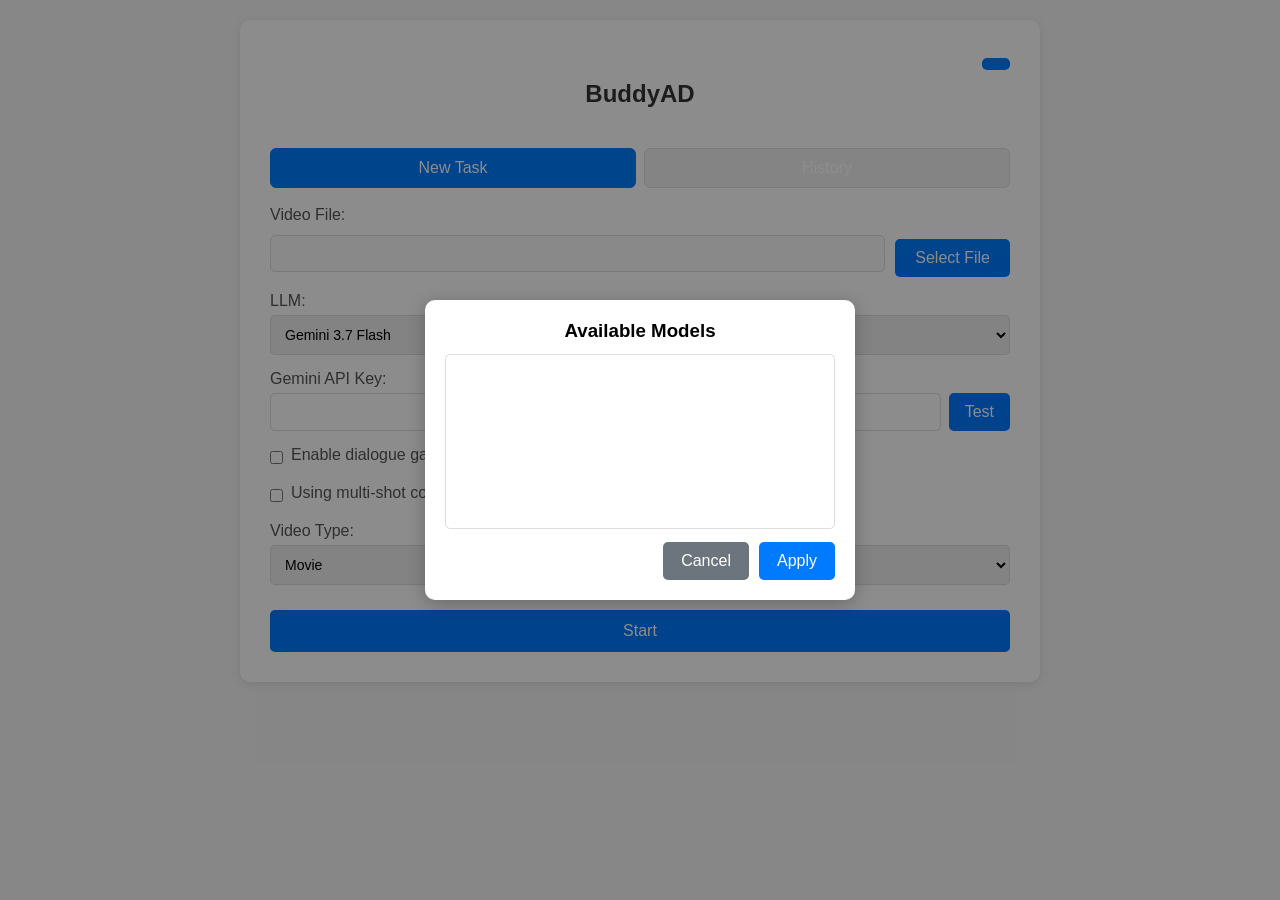
==== templates/desktop.html @ 33ae053e "feat: persist per-unit VLM frames in history; replay without the source video History / replay: - st" ====
<!DOCTYPE html>
<html lang="en">
<head>
    <meta charset="UTF-8">
    <meta name="viewport" content="width=device-width, initial-scale=1.0">
    <title data-i18n="appTitle">BuddyAD</title>
    <style>
        * { box-sizing: border-box; margin: 0; padding: 0; }
        body { font-family: -apple-system, BlinkMacSystemFont, 'Segoe UI', Roboto, sans-serif; background: #f5f5f5; padding: 20px; }
        .container { max-width: 800px; margin: 0 auto; background: white; padding: 30px; border-radius: 10px; box-shadow: 0 2px 10px rgba(0,0,0,0.1); }
        h1 { text-align: center; color: #333; margin-bottom: 30px; font-size: 24px; }
        .form-group { margin-bottom: 15px; }
        label { display: block; margin-bottom: 5px; font-weight: 500; color: #555; }
        select, input[type="password"] { width: 100%; padding: 10px; border: 1px solid #ddd; border-radius: 5px; font-size: 14px; }
        .checkbox { display: flex; align-items: center; gap: 8px; }
        .checkbox input { width: auto; }
        button { width: 100%; padding: 12px; background: #007bff; color: white; border: none; border-radius: 5px; font-size: 16px; cursor: pointer; margin-top: 10px; }
        button:hover { background: #0056b3; }
        button:disabled { background: #ccc; cursor: not-allowed; }
        .file-select { display: flex; gap: 10px; align-items: center; }
        .file-select input { flex: 1; padding: 10px; border: 1px solid #ddd; border-radius: 5px; background: #f9f9f9; }
        .file-select button { width: auto; padding: 10px 20px; }
        .key-row { display: flex; gap: 8px; align-items: center; }
        .key-row input { flex: 1; padding: 10px; border: 1px solid #ddd; border-radius: 5px; }
        .key-row button { width: auto; margin-top: 0; padding: 10px 16px; white-space: nowrap; }
        .test-result { display: block; margin-top: 6px; font-size: 13px; word-break: break-word; }
        .test-result.ok { color: #28a745; }
        .test-result.err { color: #dc3545; }
        .hidden { display: none; }
        .progress { margin-top: 20px; padding: 15px; background: #f0f7ff; border-radius: 8px; }
        .progress h3 { margin-bottom: 10px; color: #333; }
        .progress p { color: #666; margin: 5px 0; }
        .result { margin-top: 20px; padding: 15px; background: #f0fff0; border-radius: 8px; }
        .result h3 { margin-bottom: 10px; color: #28a745; }
        .error { margin-top: 20px; padding: 15px; background: #fff0f0; border-radius: 8px; }
        .error h3 { margin-bottom: 10px; color: #dc3545; }
        .download-btn { display: inline-block; padding: 10px 20px; background: #28a745; color: white; text-decoration: none; border-radius: 5px; margin: 5px; cursor: pointer; }
        .download-btn:hover { background: #218838; }
        .character-item { display: flex; align-items: flex-start; gap: 12px; margin-bottom: 15px; padding: 10px; background: white; border-radius: 6px; border: 1px solid #eee; }
        .character-item img { width: 80px; height: 80px; border-radius: 8px; object-fit: cover; }
        .color-dot { width: 20px; height: 20px; border-radius: 50%; display: inline-block; }
        .progress-bar { width: 100%; height: 20px; background: #e0e0e0; border-radius: 10px; overflow: hidden; margin: 10px 0; }
        .progress-fill { height: 100%; background: linear-gradient(90deg, #007bff, #00bfff); width: 0%; transition: width 0.3s ease; }
        .tabs { display: flex; gap: 8px; margin-bottom: 18px; }
        .tab { flex: 1; padding: 10px; border: 1px solid #ddd; background: #f0f0f0; border-radius: 6px; }
        .tab.active { background: #007bff; color: #fff; border-color: #007bff; }
        .job-card { border: 1px solid #ddd; border-radius: 8px; padding: 12px; margin-bottom: 10px; }
        .job-card .row { display: flex; justify-content: space-between; align-items: center; gap: 10px; flex-wrap: wrap; }
        .job-btns { display: flex; gap: 8px; align-items: center; }
        .job-btns button, .run-chip a, .back-btn { width: auto; margin: 0; padding: 8px 16px; }
        .badge { display: inline-block; padding: 2px 8px; border-radius: 10px; font-size: 12px; }
        .badge.ok { background: #d4edda; color: #155724; }
        .badge.err { background: #f8d7da; color: #721c24; }
        .badge.gray { background: #e2e3e5; color: #383d41; }
        .badge.blue { background: #cce5ff; color: #004085; }
        .run-chip { border: 1px solid #ddd; border-radius: 8px; padding: 10px 12px; margin: 8px 0; display: flex; gap: 12px; align-items: center; flex-wrap: wrap; }
        .run-chip .dl a { display: inline-block; margin-right: 6px; padding: 5px 10px; background: #e9ecef; color: #333; text-decoration: none; border-radius: 4px; font-size: 12px; }
        .unit-card { border: 1px solid #e3e3e3; border-radius: 8px; padding: 10px; margin: 10px 0; }
        .unit-head { display: flex; gap: 8px; align-items: center; flex-wrap: wrap; margin-bottom: 6px; }
        .shot-grid { display: flex; gap: 8px; flex-wrap: wrap; }
        .shot-thumb { position: relative; cursor: pointer; border: 2px solid transparent; border-radius: 6px; }
        .shot-thumb.selected { border-color: #28a745; }
        .shot-thumb img { display: block; width: 90px; height: 50px; object-fit: cover; border-radius: 4px; }
        .shot-thumb .tick { position: absolute; top: 2px; left: 2px; background: #28a745; color: #fff; font-size: 9px; padding: 0 3px; border-radius: 3px; display: none; }
        .shot-thumb.selected .tick { display: block; }
        .shot-thumb .time { position: absolute; bottom: 2px; width: 100%; text-align: center; font-size: 8px; color: #fff; text-shadow: 0 0 3px #000; background: rgba(0,0,0,.35); border-radius: 0 0 4px 4px; }
        .desc-box { background: #f7f7f7; border-radius: 6px; padding: 8px; margin-top: 6px; font-size: 12px; max-height: 130px; overflow: auto; white-space: pre-wrap; color: #333; }
        .desc-box.ad { background: #eef7ee; }
        .reprocess-bar { border-top: 1px dashed #ccc; margin-top: 14px; padding-top: 12px; }
        .reprocess-bar .ln-row { margin-top: 6px; }
        .back-btn { display: inline-block; }
        .model-row { display: flex; gap: 8px; align-items: center; }
        .model-row input { flex: 1; min-width: 0; padding: 10px; border: 1px solid #ddd; border-radius: 5px; }
        .model-row button { width: auto; margin: 0; padding: 10px 14px; white-space: nowrap; font-size: 14px; }
        .modal-overlay { position: fixed; inset: 0; background: rgba(0,0,0,0.45); display: flex; align-items: center; justify-content: center; z-index: 1000; }
        .modal-card { background: #fff; border-radius: 10px; padding: 20px; width: 90%; max-width: 430px; box-shadow: 0 4px 20px rgba(0,0,0,0.25); }
        .modal-actions { display: flex; gap: 10px; justify-content: flex-end; margin-top: 12px; }
        .modal-actions button { width: auto; margin: 0; padding: 10px 18px; }
        .data-dir-bar { display: flex; gap: 8px; align-items: center; padding: 10px 12px; background: #f1f3f5; border: 1px solid #e3e5e8; border-radius: 8px; margin-bottom: 12px; flex-wrap: wrap; }
        .data-dir-bar code { background: #fff; border: 1px solid #ddd; border-radius: 4px; padding: 2px 8px; font-size: 12px; word-break: break-all; flex: 1; min-width: 160px; }
        .data-dir-bar button { width: auto; margin: 0; padding: 8px 14px; white-space: nowrap; font-size: 13px; }
    </style>
</head>
<body>
    <div class="container">
        <div style="text-align:right; margin-bottom:10px;">
            <button type="button" id="langToggle" style="width:auto; padding:6px 14px; margin:0; font-size:13px;"></button>
        </div>
        <h1 data-i18n="appTitle">BuddyAD</h1>

        <div class="tabs">
            <button type="button" id="tabTaskBtn" class="tab active" data-i18n="tabTask">New Task</button>
            <button type="button" id="tabHistoryBtn" class="tab" data-i18n="tabHistory">History</button>
        </div>

        <div id="taskPanel">
        <form id="uploadForm">
            <!-- Video file -->
            <div class="form-group">
            <label data-i18n="videoFile">Video File:</label>
                <div class="file-select">
                    <input type="text" id="videoPath" readonly value="" style="background: #f9f9f9;">
                    <button type="button" id="selectFileBtn" data-i18n="selectFile">Select File</button>
                </div>
            </div>
            
            <!-- LLM -->
            <div class="form-group">
                <label for="backend" data-i18n="llm">LLM:</label>
                <select id="backend" name="backend">
                    <option value="gemini-3.7-flash" selected>Gemini 3.7 Flash</option>
                    <option value="gemini-3.5-flash-lite">Gemini 3.5 Flash-Lite</option>
                    <option value="qwen">Qwen Flash</option>
                    <option value="deepseek">DeepSeek Flash</option>
                    <option value="openai-compatible">OpenAI Compatible</option>
                </select>
            </div>
            
            <!-- Gemini API Key -->
            <div class="form-group" id="geminiKeyGroup">
                <label for="apiKey" id="apiKeyLabel" data-i18n="geminiKey">Gemini API Key:</label>
                <div class="key-row">
                    <input type="password" id="apiKey" name="apiKey">
                    <button type="button" id="testKeyBtnMain" data-i18n="test">Test</button>
                </div>
                <span id="testResultMain" class="test-result"></span>
            </div>

            <!-- OpenAI Compatible Settings (hidden by default) -->
            <div class="form-group hidden" id="openaiCompatibleGroup">
                <label for="openaiUrl" data-i18n="apiBaseUrl">API Base URL:</label>
                <input type="text" id="openaiUrl" name="openaiUrl" value="https://api.openai.com/v1">
                <label for="openaiModel" style="margin-top: 8px;" data-i18n="modelName">Model Name:</label>
                <div class="model-row">
                    <input type="text" id="openaiModel" name="openaiModel" value="qwen/qwen3.8-flash">
                    <button type="button" data-i18n="modelList" onclick="showModelList('openaiModel')">Model list</button>
                </div>
                <label for="openaiApiKey" style="margin-top: 8px;" data-i18n="apiKey">API Key:</label>
                <div class="key-row">
                    <input type="password" id="openaiApiKey" name="openaiApiKey">
                    <button type="button" id="testKeyBtnOpenAI" data-i18n="test">Test</button>
                </div>
                <span id="testResultOpenAI" class="test-result"></span>
            </div>
            
            <!-- Checkboxes -->
            <div class="form-group checkbox">
                <input type="checkbox" id="useWhisper" name="useWhisper">
                <label for="useWhisper" data-i18n="enableGap">Enable dialogue gap detection</label>
            </div>
            <div class="form-group checkbox">
                <input type="checkbox" id="useContextExtender" name="useContextExtender">
                <label for="useContextExtender" data-i18n="useContext">Using multi-shot context to improve AD continuity</label>
            </div>
            
            <!-- Video type -->
            <div class="form-group">
                <label for="videoType" data-i18n="videoType">Video Type:</label>
                <select id="videoType" name="videoType">
                    <option value="movie" data-i18n="optMovie">Movie</option>
                    <option value="tv_series" data-i18n="optTv">TV Series</option>
                    <option value="stage_performance" data-i18n="optStage">Stage Performance</option>
                    <option value="custom" data-i18n="optCustom">Custom</option>
                </select>
            </div>
            <div class="form-group" id="customPromptGroup" style="display: none;">
                <label for="customPrompt" data-i18n="customPrompt">Custom prompt:</label>
                <textarea id="customPrompt" name="customPrompt" rows="5"
                    style="width:100%; font-family:inherit;">Please watch the following video, pay extra attention to describing the color palette, lighting, and camera work.</textarea>
                <p style="color:#888; font-size:12px; margin-top:4px;" data-i18n="customPromptNote">
                    This replaces the first opening sentence. The "Where different shot numbers are labelled..."
                    sentence and the rest of the description template are kept as-is.
                </p>
            </div>
            
            <button type="submit" id="startBtn" data-i18n="start">Start</button>
        </form>
        
        <!-- Progress -->
        <div id="progress" class="progress hidden">
            <h3 data-i18n="processing">Processing...</h3>
            <div style="width: 100%; height: 20px; background: #e0e0e0; border-radius: 10px; overflow: hidden; margin: 10px 0;">
                <div id="progressFill" style="height: 100%; background: linear-gradient(90deg, #007bff, #00bfff); width: 0%; transition: width 0.3s ease;"></div>
            </div>
            <p id="progressText" data-i18n="initializing">Initializing...</p>
            <p id="progressDetail" style="color: #888; font-size: 12px;"></p>
        </div>
        
        <!-- Results -->
        <div id="result" class="result hidden">
            <h3 data-i18n="completed">Complete!</h3>
            <div id="downloadLinks"></div>
            <div id="usageBox" class="hidden" style="margin-top: 14px; padding-top: 10px; border-top: 1px dashed #ccc;">
                <h4 style="margin-bottom: 6px; color: #333;" data-i18n="tokenUsage">Token usage</h4>
                <p id="usageText" style="color: #555; font-size: 13px; line-height: 1.7;"></p>
            </div>
        </div>
        
        <!-- Error -->
        <div id="error" class="error hidden">
            <h3 data-i18n="errorTitle">Error</h3>
            <p id="errorText"></p>
        </div>
        </div><!-- /taskPanel -->

        <!-- History -->
        <div id="historyPanel" class="hidden">
            <div class="data-dir-bar">
                <span data-i18n="dataDirLabel">Data folder:</span>
                <code id="dbDataDir">-</code>
                <button type="button" id="openDataDirBtn" data-i18n="openFolder">Open folder</button>
            </div>
            <div id="historyList"></div>
            <div id="historyDetail" class="hidden">
                <button type="button" id="backBtn" class="back-btn" style="margin-top:0;"><span data-i18n="backBtn">← Back</span></button>
                <h3 id="jobTitle" style="margin-top:10px;"></h3>
                <p id="jobMeta" style="color:#666; font-size:13px;"></p>
                <div id="runList"></div>
                <div id="reprocessForm"></div>
                <div id="unitList"></div>
                <div id="reprocessProgress" class="progress hidden">
                    <h3 data-i18n="processing">Processing...</h3>
                    <div style="width: 100%; height: 20px; background: #e0e0e0; border-radius: 10px; overflow: hidden; margin: 10px 0;">
                        <div id="rpProgressFill" style="height: 100%; background: linear-gradient(90deg, #007bff, #00bfff); width: 0%; transition: width 0.3s ease;"></div>
                    </div>
                    <p id="rpProgressText"></p>
                </div>
            </div>
        </div>
    </div>

        <!-- Model list picker -->
        <div id="modelListModal" class="modal-overlay hidden">
            <div class="modal-card">
                <h3 data-i18n="modelListTitle" style="text-align:center; margin-bottom:12px;">Available Models</h3>
                <select id="modelListSelect" size="9" style="font-size:14px;"></select>
                <div class="modal-actions">
                    <button type="button" id="modelListCancel" data-i18n="cancel" style="background:#6c757d;">Cancel</button>
                    <button type="button" id="modelListApply" data-i18n="apply">Apply</button>
                </div>
            </div>
        </div>
    </div>

    <script>
        let currentVideoPath = null;
        let currentTaskId = null;
        let lastResultStatus = null;
        
        document.getElementById('langToggle').addEventListener('click', () => I18N.switch());
        
        const colors = ['#ff0000', '#00ff00', '#0000ff', '#ffff00', '#ff00ff', '#00ffff'];
        
        // Select file button - use pywebview file dialog
        document.getElementById('selectFileBtn').addEventListener('click', async () => {
            try {
                const path = await window.pywebview.api.open_file_dialog();
                if (path) {
                    currentVideoPath = path;
                    document.getElementById('videoPath').value = path.split('\\').pop() || path.split('/').pop();
                }
            } catch (err) {
                console.error('File dialog error:', err);
            }
        });
        
        // Toggle OpenAI Compatible fields
        document.getElementById('backend').addEventListener('change', function() {
            const isOpenAI = this.value === 'openai-compatible';
            const isQwen = this.value === 'qwen';
            const isDeepSeek = this.value === 'deepseek';
            document.getElementById('openaiCompatibleGroup').classList.toggle('hidden', !isOpenAI);
            document.getElementById('geminiKeyGroup').classList.toggle('hidden', isOpenAI);
            const keyLabel = document.getElementById('apiKeyLabel');
            if (keyLabel) keyLabel.textContent = isDeepSeek ? 'DeepSeek API Key:' : isQwen ? 'Qwen API Key:' : (I18N.t('geminiKey') || 'API Key:');
            const modelInput = document.getElementById('openaiModel');
            if (isOpenAI && modelInput && !modelInput.value.trim()) {
                modelInput.value = 'qwen/qwen3.8-flash';
            }
        });

        // Toggle custom opening prompt editor
        document.getElementById('videoType').addEventListener('change', function() {
            document.getElementById('customPromptGroup').style.display =
                (this.value === 'custom') ? '' : 'none';
        });

        // API key test: send a tiny prompt via the pywebview bridge
        async function runApiTest(resultEl) {
            if (!window.pywebview || !window.pywebview.api) {
                resultEl.textContent = I18N.t('backendNotReady');
                resultEl.className = 'test-result err';
                return;
            }
            const b = document.getElementById('backend').value;
            const key = b === 'openai-compatible'
                ? document.getElementById('openaiApiKey').value.trim()
                : document.getElementById('apiKey').value.trim();
            resultEl.textContent = I18N.t('testing');
            resultEl.className = 'test-result';
            try {
                const res = await window.pywebview.api.test_api(
                    b, key,
                    document.getElementById('openaiUrl').value,
                    document.getElementById('openaiModel').value
                );
                resultEl.textContent = (res.ok ? I18N.t('okPrefix') : I18N.t('errPrefix')) + res.message;
                resultEl.classList.add(res.ok ? 'ok' : 'err');
            } catch (err) {
                resultEl.textContent = I18N.t('errPrefix') + (err.message || err);
                resultEl.className = 'test-result err';
            }
        }
        document.getElementById('testKeyBtnMain').addEventListener('click', () => runApiTest(document.getElementById('testResultMain')));
        document.getElementById('testKeyBtnOpenAI').addEventListener('click', () => runApiTest(document.getElementById('testResultOpenAI')));
        
        // Form submission
        document.getElementById('uploadForm').addEventListener('submit', async (e) => {
            e.preventDefault();
            
            if (!currentVideoPath) {
                alert(I18N.t('pleaseSelect'));
                return;
            }

            const backend = document.getElementById('backend').value;
            const apiKeyValue = backend === 'openai-compatible'
                ? document.getElementById('openaiApiKey').value
                : document.getElementById('apiKey').value;
            if (!apiKeyValue.trim()) {
                alert(I18N.t('pleaseKey'));
                return;
            }

            const options = {
                backend: backend,
                api_key: backend === 'openai-compatible' ? document.getElementById('openaiApiKey').value : document.getElementById('apiKey').value,
                openai_url: document.getElementById('openaiUrl').value,
                openai_model: document.getElementById('openaiModel').value,
                use_whisper: document.getElementById('useWhisper').checked,
                use_context_extender: document.getElementById('useContextExtender').checked,
                video_type: document.getElementById('videoType').value,
                custom_opening: document.getElementById('customPrompt').value.trim(),
            };
            
            // Show progress
            document.getElementById('progress').classList.remove('hidden');
            document.getElementById('result').classList.add('hidden');
            document.getElementById('error').classList.add('hidden');
            
            try {
                const result = await window.pywebview.api.process_video(currentVideoPath, options);

                if (result.status === 'busy' || !result.task_id) {
                    document.getElementById('progress').classList.add('hidden');
                    document.getElementById('error').classList.remove('hidden');
                    document.getElementById('errorText').textContent = (result.error || 'Another task is already processing. Wait for it to finish.');
                    return;
                }
                currentTaskId = result.task_id;
                
                // Poll for progress
                pollProgress();
            } catch (err) {
                document.getElementById('progress').classList.add('hidden');
                document.getElementById('error').classList.remove('hidden');
                document.getElementById('errorText').textContent = err.message;
            }
        });
        
        // Poll progress
        function renderUsage(status) {
            const box = document.getElementById('usageBox');
            if (!box || !status.token_usage) {
                if (box) box.classList.add('hidden');
                return;
            }
            const u = status.token_usage;
            const num = (n) => (n || 0).toLocaleString();
            const line = (label, d) =>
                `${I18N.t(label)}: ${num(d.calls)} ${I18N.t('usageCalls')} · ` +
                `${I18N.t('usageInput')} ${num(d.prompt)} · ` +
                (d.cached ? `${I18N.t('usageCached')} ${num(d.cached)} · ` : '') +
                `${I18N.t('usageOutput')} ${num(d.completion)} · ` +
                `${I18N.t('usageTotal')} ${num(d.total)}`;
            let text = '';
            if (u.stage1) text += line('usageStage1', u.stage1) + '<br>';
            if (u.stage2) text += line('usageStage2', u.stage2) + '<br>';
            if (u.grand_total !== undefined) text += `${I18N.t('usageTotal')}: ${num(u.grand_total)}`;
            document.getElementById('usageText').innerHTML = text;
            box.classList.remove('hidden');
        }

        function showCompleted(status) {
            lastResultStatus = status;
            document.getElementById('progress').classList.add('hidden');
            document.getElementById('result').classList.remove('hidden');
            const links = document.getElementById('downloadLinks');
            links.innerHTML = '';
            if (status.output_path) {
                links.innerHTML += `<a class="download-btn" href="#">${I18N.t('dlCsv')}</a>`;
            }
            if (status.stage1_path) {
                links.innerHTML += `<a class="download-btn" href="#">${I18N.t('dlStage1')}</a>`;
            }
            if (status.stage2_path) {
                links.innerHTML += `<a class="download-btn" href="#">${I18N.t('dlStage2')}</a>`;
            }
            renderUsage(status);
        }

        function pollProgress() {
            const interval = setInterval(async () => {
                const status = await window.pywebview.api.get_progress(currentTaskId);
                
                if (status.status === 'completed') {
                    clearInterval(interval);
                    showCompleted(status);
                } else if (status.status === 'failed') {
                    clearInterval(interval);
                    document.getElementById('progress').classList.add('hidden');
                    document.getElementById('error').classList.remove('hidden');
                    document.getElementById('errorText').textContent = status.error;
                    // A quota-limit abort still leaves partial stage-1 results on disk.
                    if (status.partial && status.stage1_path) {
                        lastResultStatus = status;
                        document.getElementById('result').classList.remove('hidden');
                        const links = document.getElementById('downloadLinks');
                        links.innerHTML = `<a class="download-btn" href="#">${I18N.t('dlPartial')}</a>`;
                        renderUsage(status);
                    }
                } else {
                    document.getElementById('progressText').textContent = 
                        `${status.step || I18N.t('processing')} (${Math.round(status.progress || 0)}%)`;
                    document.getElementById('progressDetail').textContent = status.detail || '';
                    document.getElementById('progressFill').style.width = `${status.progress || 0}%`;
                }
            }, 500);
        }

        window.onI18nChanged = () => { if (lastResultStatus) renderUsage(lastResultStatus); };

        // ================= History ("重生執行") =================
        const d$ = (id) => document.getElementById(id);
        let currentJob = null;
        const dSelectedShots = new Set();
        let dRpTimer = null;

        function dEsc(s) {
            return String(s == null ? '' : s).replace(/[&<>"']/g,
                c => ({'&':'&amp;','<':'&lt;','>':'&gt;','"':'&quot;',"'":'&#39;'}[c]));
        }
        function dFmt(t) {
            if (t == null) return '-';
            const m = Math.floor(t / 60), s = Math.floor(t % 60);
            return m + ':' + String(s).padStart(2, '0');
        }

        function switchTab(showHistory) {
            d$('tabTaskBtn').classList.toggle('active', !showHistory);
            d$('tabHistoryBtn').classList.toggle('active', showHistory);
            d$('taskPanel').classList.toggle('hidden', showHistory);
            d$('historyPanel').classList.toggle('hidden', !showHistory);
            if (showHistory) refreshDbHistory();
        }
        d$('tabTaskBtn').addEventListener('click', () => switchTab(false));
        d$('tabHistoryBtn').addEventListener('click', () => switchTab(true));
        d$('backBtn').addEventListener('click', () => {
            d$('historyDetail').classList.add('hidden');
            d$('historyList').classList.remove('hidden');
            refreshDbHistory();
        });

        async function loadDbDataDir() {
            try {
                const r = await window.pywebview.api.get_data_dir();
                const el = d$('dbDataDir');
                if (el && r && r.path) el.textContent = r.path;
            } catch (e) {}
        }

        d$('openDataDirBtn').addEventListener('click', () => {
            try { window.pywebview.api.reveal_appdata(); } catch (e) {}
        });

        function dFmtBytes(n) {
            if (!n) return '0 B';
            const u = ['B', 'KB', 'MB', 'GB'];
            let i = 0, v = n;
            while (v >= 1024 && i < u.length - 1) { v /= 1024; i++; }
            return `${v.toFixed(v >= 10 || i === 0 ? 0 : 1)} ${u[i]}`;
        }

        async function refreshDbHistory() {
            loadDbDataDir();
            dSelectedShots.clear();
            d$('historyDetail').classList.add('hidden');
            const list = d$('historyList');
            list.classList.remove('hidden');
            let jobs = [];
            try {
                const r = await window.pywebview.api.list_history();
                jobs = r.jobs || [];
            } catch (e) {
                list.innerHTML = `<p>${I18N.t('reqFailed')} ${dEsc(e.message)}</p>`;
                return;
            }
            if (!jobs.length) {
                list.innerHTML = `<p style="color:#888;">${I18N.t('historyEmpty')}</p>`;
                return;
            }
            list.innerHTML = jobs.map(j => {
                const badge = j.run_status === 'completed' ? `<span class="badge ok">${I18N.t('completed')}</span>`
                    : j.run_status === 'failed' ? `<span class="badge err">${I18N.t('errorTitle')}</span>`
                    : `<span class="badge gray">${I18N.t('running')}</span>`;
                return `<div class="job-card"><div class="row">
                    <div><strong>${dEsc(j.filename)}</strong><br>
                        <small style="color:#888;">${dEsc(j.created_at)} · ${j.shots_count} ${I18N.t('jobStats')} · ${j.units_count} ${I18N.t('unitLabel')} · ${j.frames_count || 0} ${I18N.t('framesLabel')} · ${dFmtBytes(j.size_bytes)}</small></div>
                    <div class="job-btns">${badge}
                        <button type="button" class="back-btn" onclick="openDbJob('${j.job_id}')">${I18N.t('openBtn')}</button>
                        <button type="button" class="back-btn" onclick="deleteDbJob('${j.job_id}')">${I18N.t('deleteBtn')}</button>
                    </div></div></div>`;
            }).join('');
        }

        async function deleteDbJob(id) {
            if (!confirm(I18N.t('deleteConfirm'))) return;
            try { await window.pywebview.api.delete_history(id); } catch (e) {}
            refreshDbHistory();
        }

        async function openDbJob(id) {
            let d;
            try {
                d = await window.pywebview.api.history_detail(id);
                if (d.error) throw new Error(d.error);
            } catch (e) { alert(e.message); return; }
            currentJob = d;
            d$('historyList').classList.add('hidden');
            d$('historyDetail').classList.remove('hidden');
            d$('jobTitle').textContent = dEsc(d.job.filename);
            d$('jobMeta').textContent =
                `${dEsc(d.job.created_at)} · ${I18N.t('videoType')}: ${dEsc(d.job.video_type || '-')} · ` +
                `${d.shots.length} ${I18N.t('jobStats')} · ${d.units.length} ${I18N.t('unitLabel')}`;
            renderDbRuns(d);
            renderDbReprocess(d);
            renderDbUnits(d);
        }

        function renderDbRuns(d) {
            const runs = [...d.runs].reverse();
            const list = runs.map(m => {
                const badge = m.status === 'completed' ? `<span class="badge ok">${I18N.t('completed')}</span>`
                    : m.status === 'failed' ? `<span class="badge err">${I18N.t('errorTitle')}</span>`
                    : `<span class="badge gray">${I18N.t('running')}</span>`;
                const current = m.run === d.job.current_run
                    ? `<span class="badge blue">${I18N.t('currentBadge')}</span>` : '';
                return `<div class="run-chip">
                    <strong>${I18N.t('runLabel')} ${m.run}</strong>
                    <span style="color:#888; font-size:12px;">${dEsc(m.ts || '')}</span>
                    ${badge}${current}
                    <span class="dl"><a href="#" onclick="event.preventDefault(); revealDbRun('${d.job_id}', ${m.run})">${I18N.t('download')}…</a></span>
                </div>`;
            });
            d$('runList').innerHTML =
                `<h3 style="margin-top:16px;">${I18N.t('runsTitle')}</h3>` + list.join('');
        }

        function revealDbRun(jobId, run) {
            window.pywebview.api.reveal_run(jobId, run);
        }

        function renderDbReprocess(d) {
            const box = d$('reprocessForm');
            if (!d.source_available && !d.frames_available) {
                box.innerHTML = `<p style="color:#b02a37;">${I18N.t('sourceMissing')}</p>`;
                return;
            }
            box.innerHTML = `<div class="reprocess-bar">
                <p style="margin-bottom:6px;">${I18N.t('reprocessHint')}</p>
                <div class="ln-row" style="display:flex; gap:10px; align-items:center; flex-wrap:wrap;">
                    <button type="button" class="back-btn" onclick="toggleDbAllShots(true)">${I18N.t('selectAll')}</button>
                    <button type="button" class="back-btn" onclick="toggleDbAllShots(false)">${I18N.t('clearSel')}</button>
                    <span id="dSelCount" style="color:#888; font-size:13px;">0 ${I18N.t('selectedShots')}</span>
                </div>
                <div class="ln-row">
                    <label for="rpBackend">${I18N.t('llm')}:</label>
                    <select id="rpBackend" style="width:auto; min-width:220px; padding:8px;">
                        <option value="gemini-3.7-flash" selected>Gemini 3.7 Flash</option>
                        <option value="gemini-3.5-flash-lite">Gemini 3.5 Flash-Lite</option>
                        <option value="qwen">Qwen Flash</option>
                        <option value="deepseek">DeepSeek Flash</option>
                        <option value="openai-compatible">OpenAI Compatible</option>
                    </select>
                </div>
                <div class="ln-row" id="rpKeyRow">
                    <label for="rpKey">${I18N.t('apiKey')}:</label>
                    <input type="password" id="rpKey" style="width:100%; padding:10px; border:1px solid #ddd; border-radius:5px;">
                </div>
                <div class="ln-row hidden" id="rpOpenAiRow">
                    <label for="rpUrl">${I18N.t('apiBaseUrl')}:</label>
                    <input type="text" id="rpUrl" value="https://api.openai.com/v1" style="width:100%; padding:10px; border:1px solid #ddd; border-radius:5px;">
                    <label for="rpModel" style="margin-top:6px;">${I18N.t('modelName')}:</label>
                    <div class="model-row">
                        <input type="text" id="rpModel" value="qwen/qwen3.8-flash" style="width:100%; padding:10px; border:1px solid #ddd; border-radius:5px;">
                        <button type="button" onclick="showModelList('rpModel')">${I18N.t('modelList')}</button>
                    </div>
                    <label for="rpOpenAiKey" style="margin-top:6px;">${I18N.t('apiKey')}:</label>
                    <input type="password" id="rpOpenAiKey" style="width:100%; padding:10px; border:1px solid #ddd; border-radius:5px;">
                </div>
                <div class="ln-row checkbox">
                    <input type="checkbox" id="rpContext" ${d.job.use_context_extender ? 'checked' : ''}>
                    <label for="rpContext">${I18N.t('useContext')}</label>
                </div>
                <button type="button" onclick="reprocessDbNow()">${I18N.t('reprocessBtn')}</button>
            </div>`;
            d$('rpBackend').addEventListener('change', () => {
                const isOA = d$('rpBackend').value === 'openai-compatible';
                d$('rpOpenAiRow').classList.toggle('hidden', !isOA);
                d$('rpKeyRow').classList.toggle('hidden', isOA);
            });
        }

        function toggleDbAllShots(selectAll) {
            if (!currentJob) return;
            currentJob.units.forEach(u => (u.shot_ids || []).forEach(sid => {
                selectAll ? dSelectedShots.add(sid) : dSelectedShots.delete(sid);
            }));
            applyDbSelection();
        }

        function renderDbUnits(d) {
            const html = d.units.map(u => {
                const mode = u.mode === 'ad_interval'
                    ? `<span class="badge gray">${I18N.t('gapMode')}</span>` : '';
                const thumbs = (u.shot_ids || []).map(sid => {
                    const s = d.shots.find(x => x.shot_id === sid);
                    if (!s) return '';
                    const sel = dSelectedShots.has(sid) ? 'selected' : '';
                    return `<div class="shot-thumb ${sel}" id="dshot-${sid}" onclick="toggleDbShot(${sid})">
                        <img src="${s.thumb || ''}" alt="shot ${sid}">
                        <span class="tick">✓</span>
                        <span class="time">#${sid} ${dFmt(s.start_time)}–${dFmt(s.end_time)}</span>
                    </div>`;
                }).join('');
                const desc = u.description || '';
                const ad = u.ad_sentence || '';
                return `<div class="unit-card">
                    <div class="unit-head">
                        <strong>${I18N.t('unitLabel')} #${u.unit_id}</strong>
                        <span style="color:#888; font-size:12px;">${dFmt(u.start)}–${dFmt(u.end)}</span>
                        ${mode}
                    </div>
                    <div class="shot-grid">${thumbs}</div>
                    <div class="desc-box">${desc ? dEsc(desc) : `<span style="color:#a0a0a0;">${I18N.t('noDescription')}</span>`}</div>
                    ${ad ? `<div class="desc-box ad"><strong>${I18N.t('adLabel')}:</strong> ${dEsc(ad)}</div>` : ''}
                </div>`;
            }).join('');
            d$('unitList').innerHTML = `<h3 style="margin-top:18px;">${I18N.t('unitLabel')}s</h3>` + html;
        }

        function toggleDbShot(sid) {
            dSelectedShots.has(sid) ? dSelectedShots.delete(sid) : dSelectedShots.add(sid);
            applyDbSelection();
        }

        function applyDbSelection() {
            if (currentJob) {
                currentJob.units.forEach(u => (u.shot_ids || []).forEach(sid => {
                    const el = d$('dshot-' + sid);
                    if (el) el.classList.toggle('selected', dSelectedShots.has(sid));
                }));
            }
            const c = d$('dSelCount');
            if (c) c.textContent = `${dSelectedShots.size} ${I18N.t('selectedShots')}`;
        }

        async function reprocessDbNow() {
            if (!currentJob || !dSelectedShots.size) { alert(I18N.t('pleaseSelectShots')); return; }
            const b = d$('rpBackend').value;
            const isOA = b === 'openai-compatible';
            const key = isOA ? d$('rpOpenAiKey').value.trim() : d$('rpKey').value.trim();
            if (!key) { alert(I18N.t('pleaseKey')); return; }
            const options = {
                backend: b,
                api_key: key,
                openai_url: isOA ? d$('rpUrl').value.trim() : null,
                openai_model: isOA ? d$('rpModel').value.trim() : null,
                video_type: currentJob.job.video_type || 'movie',
                use_context_extender: d$('rpContext').checked
            };
            let result;
            try {
                result = await window.pywebview.api.reprocess_history(
                    currentJob.job_id, [...dSelectedShots], options);
            } catch (e) { alert(e.message); return; }
            if (!result.task_id) { alert(result.error || I18N.t('busy')); return; }
            d$('reprocessProgress').classList.remove('hidden');
            d$('rpProgressText').textContent = I18N.t('reprocessing');
            d$('rpProgressFill').style.width = '0%';
            clearInterval(dRpTimer);
            dRpTimer = setInterval(async () => {
                let st;
                try { st = await window.pywebview.api.get_progress(result.task_id); }
                catch (e) { return; }
                d$('rpProgressFill').style.width = `${st.progress || 0}%`;
                d$('rpProgressText').textContent = `${st.step || ''} ${st.detail ? '— ' + st.detail : ''}`;
                if (st.status === 'completed' || st.status === 'failed') {
                    clearInterval(dRpTimer);
                    d$('reprocessProgress').classList.add('hidden');
                    if (st.status === 'completed') {
                        alert(I18N.t('reprocessDone'));
                        refreshDbHistory();
                        openDbJob(currentJob.job_id);
                    } else {
                        alert(st.error || I18N.t('errorTitle'));
                    }
                }
            }, 500);
        }

        // ================= Model list picker =================
        const MODEL_GROUPS = [
            { group: 'Qwen (通義千問)', models: ['qwen/qwen3.8-flash', 'qwen/qwen-max', 'qwen/qwen3-vl-plus', 'qwen/qwen2.5-vl-72b-instruct'] },
            { group: 'DeepSeek', models: ['deepseek-chat', 'deepseek-reasoner'] },
            { group: 'OpenAI', models: ['gpt-4o', 'gpt-4o-mini', 'gpt-4.1', 'gpt-4.1-mini', 'gpt-4.1-nano'] },
            { group: 'Kimi (Moonshot)', models: ['moonshot-v1-8k', 'moonshot-v1-32k', 'moonshot-v1-128k'] },
            { group: '豆包 (Doubao)', models: ['doubao-seed-1.6-flash-250915', 'doubao-seed-1.6-thinking-250915'] },
            { group: '混元 (Hunyuan)', models: ['hunyuan-turbos-latest', 'hunyuan-turbos-vision-latest'] }
        ];
        let modelListInputId = null;

        function showModelList(inputId) {
            modelListInputId = inputId;
            const sel = document.getElementById('modelListSelect');
            const cur = (document.getElementById(inputId).value || '').trim();
            sel.innerHTML = '';
            let matched = false;
            MODEL_GROUPS.forEach(g => {
                const og = document.createElement('optgroup');
                og.label = g.group;
                g.models.forEach(m => {
                    const opt = document.createElement('option');
                    opt.value = m;
                    opt.textContent = m;
                    if (m === cur) { opt.selected = true; matched = true; }
                    og.appendChild(opt);
                });
                sel.appendChild(og);
            });
            if (!matched) sel.selectedIndex = -1;
            document.getElementById('modelListModal').classList.remove('hidden');
        }

        function applyModelList() {
            const sel = document.getElementById('modelListSelect');
            if (modelListInputId && sel.selectedOptions.length) {
                document.getElementById(modelListInputId).value = sel.selectedOptions[0].value;
            }
            document.getElementById('modelListModal').classList.add('hidden');
            modelListInputId = null;
        }

        function closeModelList() {
            document.getElementById('modelListModal').classList.add('hidden');
            modelListInputId = null;
        }

        document.addEventListener('DOMContentLoaded', () => {
            const overlay = document.getElementById('modelListModal');
            document.getElementById('modelListApply').addEventListener('click', applyModelList);
            document.getElementById('modelListCancel').addEventListener('click', closeModelList);
            overlay.addEventListener('click', e => { if (e.target === overlay) closeModelList(); });
        });
    </script>
</body>
</html>
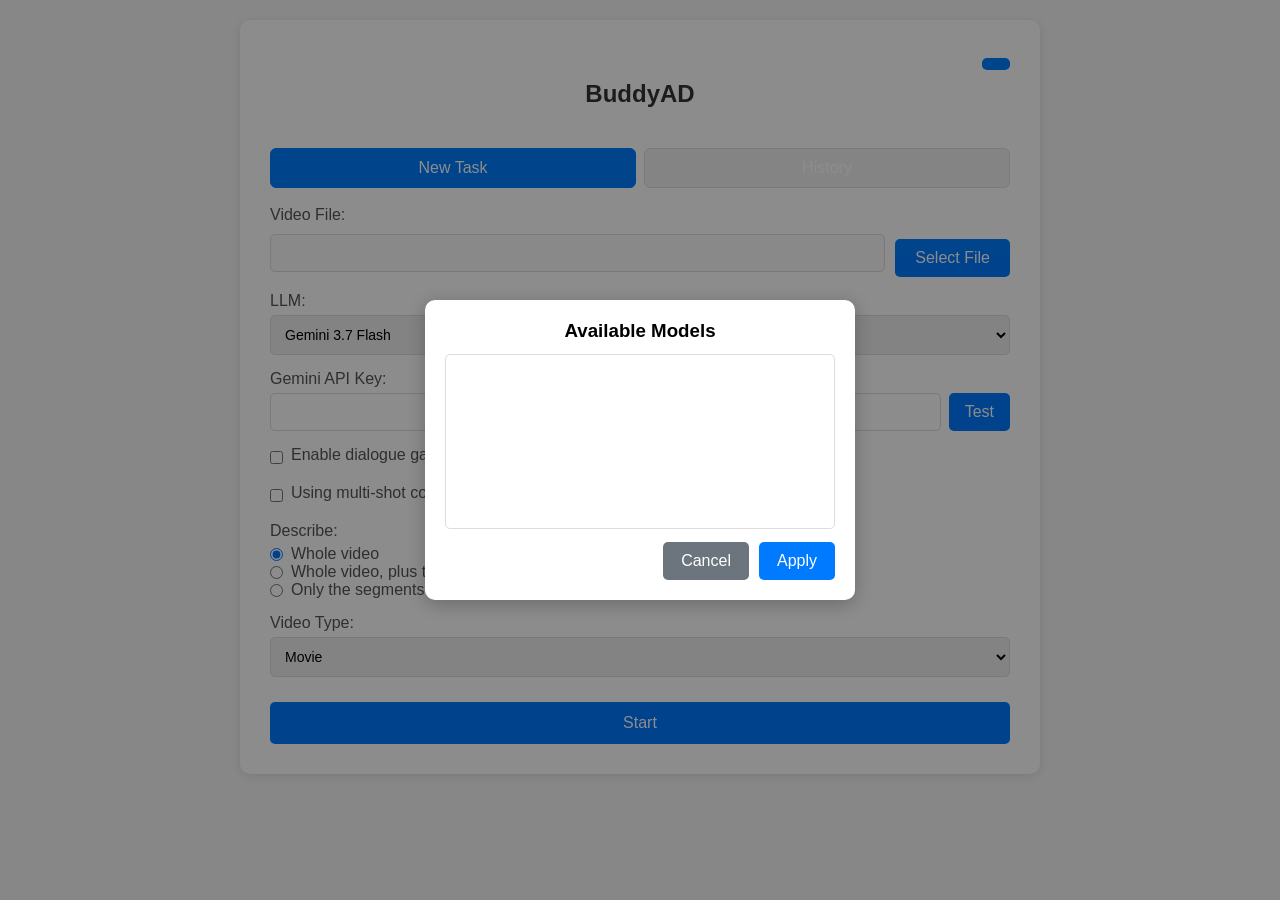
==== commit 9bf4939c: "feat: describe only / in addition to user-picked time ranges Adds a "Describe:" choice to both UIs (" ====
--- a/templates/desktop.html
+++ b/templates/desktop.html
@@ -11,9 +11,12 @@
         h1 { text-align: center; color: #333; margin-bottom: 30px; font-size: 24px; }
         .form-group { margin-bottom: 15px; }
         label { display: block; margin-bottom: 5px; font-weight: 500; color: #555; }
-        select, input[type="password"] { width: 100%; padding: 10px; border: 1px solid #ddd; border-radius: 5px; font-size: 14px; }
+        select, input[type="password"], input[type="text"] { width: 100%; padding: 10px; border: 1px solid #ddd; border-radius: 5px; font-size: 14px; }
         .checkbox { display: flex; align-items: center; gap: 8px; }
         .checkbox input { width: auto; }
+        .radio-row { display: flex; align-items: center; gap: 8px; }
+        .radio-row input { width: auto; }
+        .radio-row label { margin-bottom: 0; font-weight: normal; }
         button { width: 100%; padding: 12px; background: #007bff; color: white; border: none; border-radius: 5px; font-size: 16px; cursor: pointer; margin-top: 10px; }
         button:hover { background: #0056b3; }
         button:disabled { background: #ccc; cursor: not-allowed; }
@@ -153,6 +156,31 @@
                 <label for="useContextExtender" data-i18n="useContext">Using multi-shot context to improve AD continuity</label>
             </div>
             
+            <!-- How much of the video to describe -->
+            <div class="form-group">
+                <label data-i18n="rangeScope">Describe:</label>
+                <div class="radio-row">
+                    <input type="radio" id="rangeFull" name="rangeMode" value="full" checked>
+                    <label for="rangeFull" data-i18n="rangeFull">Whole video</label>
+                </div>
+                <div class="radio-row">
+                    <input type="radio" id="rangeExtra" name="rangeMode" value="extra">
+                    <label for="rangeExtra" data-i18n="rangeExtra">Whole video, plus the segments below</label>
+                </div>
+                <div class="radio-row">
+                    <input type="radio" id="rangeOnly" name="rangeMode" value="only">
+                    <label for="rangeOnly" data-i18n="rangeOnly">Only the segments below</label>
+                </div>
+                <div id="rangeGroup" style="display: none; margin-top: 8px;">
+                    <input type="text" id="timeRanges" name="timeRanges"
+                        placeholder="00:00:10-00:00:20,00:01:05-00:01:30">
+                    <p style="color:#888; font-size:12px; margin-top:4px;" data-i18n="rangeNote">
+                        hh:mm:ss-hh:mm:ss, separated by commas.
+                    </p>
+                    <p id="rangeError" style="color:#c00; font-size:12px; margin-top:4px; display:none;"></p>
+                </div>
+            </div>
+            
             <!-- Video type -->
             <div class="form-group">
                 <label for="videoType" data-i18n="videoType">Video Type:</label>
@@ -285,6 +313,94 @@
                 (this.value === 'custom') ? '' : 'none';
         });
 
+        // --- "Describe" scope: whole video vs. user-picked ranges -----------
+        // Mirrors processing/time_ranges.py - same accepted input, same
+        // canonical hh:mm:ss-hh:mm:ss output - so the two cannot disagree.
+        function rangeMode() {
+            const el = document.querySelector('input[name="rangeMode"]:checked');
+            return el ? el.value : 'full';
+        }
+        function rangeBox() { return document.getElementById('timeRanges'); }
+
+        function parseTimeToken(tok) {
+            const parts = tok.trim().replace(/：/g, ':').split(':');
+            if (parts.length > 3 || parts.some(p => p === '' || isNaN(Number(p)))) return null;
+            const nums = parts.map(Number);
+            if (nums.some(n => n < 0)) return null;
+            let h = 0, m = 0, s = 0;
+            if (nums.length === 3) { h = nums[0]; m = nums[1]; s = nums[2]; }
+            else if (nums.length === 2) { m = nums[0]; s = nums[1]; }
+            else { s = nums[0]; }
+            return Math.round(h * 3600 + m * 60 + s);
+        }
+
+        function fmtRangeTime(sec) {
+            const t = Math.max(0, Math.round(sec));
+            const p = n => String(n).padStart(2, '0');
+            return `${p(Math.floor(t / 3600))}:${p(Math.floor((t % 3600) / 60))}:${p(t % 60)}`;
+        }
+
+        // Returns {ranges} (sorted, as the backend sorts) or {error}.
+        function parseRanges(text) {
+            const raw = String(text || '')
+                .replace(/[，;；、\n\r]/g, ',').replace(/[–—－~～至]/g, '-');
+            const chunks = raw.split(',').map(c => c.trim()).filter(c => c);
+            if (!chunks.length) return { error: I18N.t('rangeEmpty') };
+            const ranges = [];
+            for (const chunk of chunks) {
+                const bounds = chunk.split('-').map(b => b.trim());
+                if (bounds.length !== 2 || !bounds[0] || !bounds[1]) {
+                    return { error: I18N.t('rangeBadFormat').replace('{v}', chunk) };
+                }
+                const start = parseTimeToken(bounds[0]);
+                const end = parseTimeToken(bounds[1]);
+                if (start === null || end === null) {
+                    return { error: I18N.t('rangeBadTime').replace('{v}', chunk) };
+                }
+                if (start >= end) return { error: I18N.t('rangeOrder').replace('{v}', chunk) };
+                ranges.push({ start: start, end: end });
+            }
+            ranges.sort((a, b) => a.start - b.start);
+            for (let i = 1; i < ranges.length; i++) {
+                if (ranges[i].start < ranges[i - 1].end) {
+                    return { error: I18N.t('rangeOverlap')
+                        .replace('{a}', fmtRangeTime(ranges[i - 1].start) + '-' + fmtRangeTime(ranges[i - 1].end))
+                        .replace('{b}', fmtRangeTime(ranges[i].start) + '-' + fmtRangeTime(ranges[i].end)) };
+                }
+            }
+            return { ranges: ranges };
+        }
+
+        // Rewrites the box into the canonical form. Called on blur, and before
+        // submitting so a bad value can never reach the backend.
+        function normaliseRanges(showError) {
+            if (rangeMode() === 'full') return true;
+            const box = rangeBox();
+            const errEl = document.getElementById('rangeError');
+            const res = parseRanges(box.value);
+            if (res.error) {
+                if (showError) { errEl.textContent = res.error; errEl.style.display = ''; }
+                return false;
+            }
+            box.value = res.ranges
+                .map(r => fmtRangeTime(r.start) + '-' + fmtRangeTime(r.end)).join(',');
+            errEl.style.display = 'none';
+            return true;
+        }
+
+        function rangeText() {
+            return rangeMode() === 'full' ? '' : rangeBox().value.trim();
+        }
+
+        document.querySelectorAll('input[name="rangeMode"]').forEach(el => {
+            el.addEventListener('change', () => {
+                const full = rangeMode() === 'full';
+                document.getElementById('rangeGroup').style.display = full ? 'none' : '';
+                if (!full) normaliseRanges(false);
+            });
+        });
+        rangeBox().addEventListener('blur', () => normaliseRanges(true));
+
         // API key test: send a tiny prompt via the pywebview bridge
         async function runApiTest(resultEl) {
             if (!window.pywebview || !window.pywebview.api) {
@@ -332,6 +448,10 @@
                 return;
             }
 
+            // Never start a run with an unusable range: the backend rejects it
+            // anyway, but failing here keeps the value visible for correction.
+            if (!normaliseRanges(true)) return;
+
             const options = {
                 backend: backend,
                 api_key: backend === 'openai-compatible' ? document.getElementById('openaiApiKey').value : document.getElementById('apiKey').value,
@@ -341,6 +461,8 @@
                 use_context_extender: document.getElementById('useContextExtender').checked,
                 video_type: document.getElementById('videoType').value,
                 custom_opening: document.getElementById('customPrompt').value.trim(),
+                range_mode: rangeMode(),
+                time_ranges: rangeText(),
             };
             
             // Show progress
@@ -621,10 +743,33 @@
             });
         }
 
+        // A user-picked range is keyed by its own unit id ("C1") rather than by
+        // shot numbers - that is what its thumbnail and its reprocess selection
+        // are keyed on. Everything is a string so both kinds share one set.
+        function unitKeys(u) {
+            return u.mode === 'custom' ? [String(u.unit_id)] : (u.shot_ids || []).map(String);
+        }
+
+        function renderThumb(u, key, d) {
+            const custom = u.mode === 'custom';
+            const s = custom ? null : d.shots.find(x => String(x.shot_id) === key);
+            if (!custom && !s) return '';
+            const label = custom ? `${I18N.t('customMode')} #${key}` : `#${key}`;
+            const range = s ? `${dFmt(s.start_time)}–${dFmt(s.end_time)}`
+                            : `${dFmt(u.start)}–${dFmt(u.end)}`;
+            const sel = dSelectedShots.has(key) ? 'selected' : '';
+            const src = custom ? (u.thumb || '') : (s.thumb || '');
+            return `<div class="shot-thumb ${sel}" id="dshot-${key}" onclick="toggleDbShot('${key}')">
+                <img src="${src}" alt="${label}">
+                <span class="tick">✓</span>
+                <span class="time">${label} ${range}</span>
+            </div>`;
+        }
+
         function toggleDbAllShots(selectAll) {
             if (!currentJob) return;
-            currentJob.units.forEach(u => (u.shot_ids || []).forEach(sid => {
-                selectAll ? dSelectedShots.add(sid) : dSelectedShots.delete(sid);
+            currentJob.units.forEach(u => unitKeys(u).forEach(k => {
+                selectAll ? dSelectedShots.add(k) : dSelectedShots.delete(k);
             }));
             applyDbSelection();
         }
@@ -632,17 +777,10 @@
         function renderDbUnits(d) {
             const html = d.units.map(u => {
                 const mode = u.mode === 'ad_interval'
-                    ? `<span class="badge gray">${I18N.t('gapMode')}</span>` : '';
-                const thumbs = (u.shot_ids || []).map(sid => {
-                    const s = d.shots.find(x => x.shot_id === sid);
-                    if (!s) return '';
-                    const sel = dSelectedShots.has(sid) ? 'selected' : '';
-                    return `<div class="shot-thumb ${sel}" id="dshot-${sid}" onclick="toggleDbShot(${sid})">
-                        <img src="${s.thumb || ''}" alt="shot ${sid}">
-                        <span class="tick">✓</span>
-                        <span class="time">#${sid} ${dFmt(s.start_time)}–${dFmt(s.end_time)}</span>
-                    </div>`;
-                }).join('');
+                    ? `<span class="badge gray">${I18N.t('gapMode')}</span>`
+                    : u.mode === 'custom'
+                        ? `<span class="badge gray">${I18N.t('customMode')}</span>` : '';
+                const thumbs = unitKeys(u).map(k => renderThumb(u, k, d)).join('');
                 const desc = u.description || '';
                 const ad = u.ad_sentence || '';
                 return `<div class="unit-card">
@@ -666,9 +804,9 @@
 
         function applyDbSelection() {
             if (currentJob) {
-                currentJob.units.forEach(u => (u.shot_ids || []).forEach(sid => {
-                    const el = d$('dshot-' + sid);
-                    if (el) el.classList.toggle('selected', dSelectedShots.has(sid));
+                currentJob.units.forEach(u => unitKeys(u).forEach(k => {
+                    const el = d$('dshot-' + k);
+                    if (el) el.classList.toggle('selected', dSelectedShots.has(k));
                 }));
             }
             const c = d$('dSelCount');
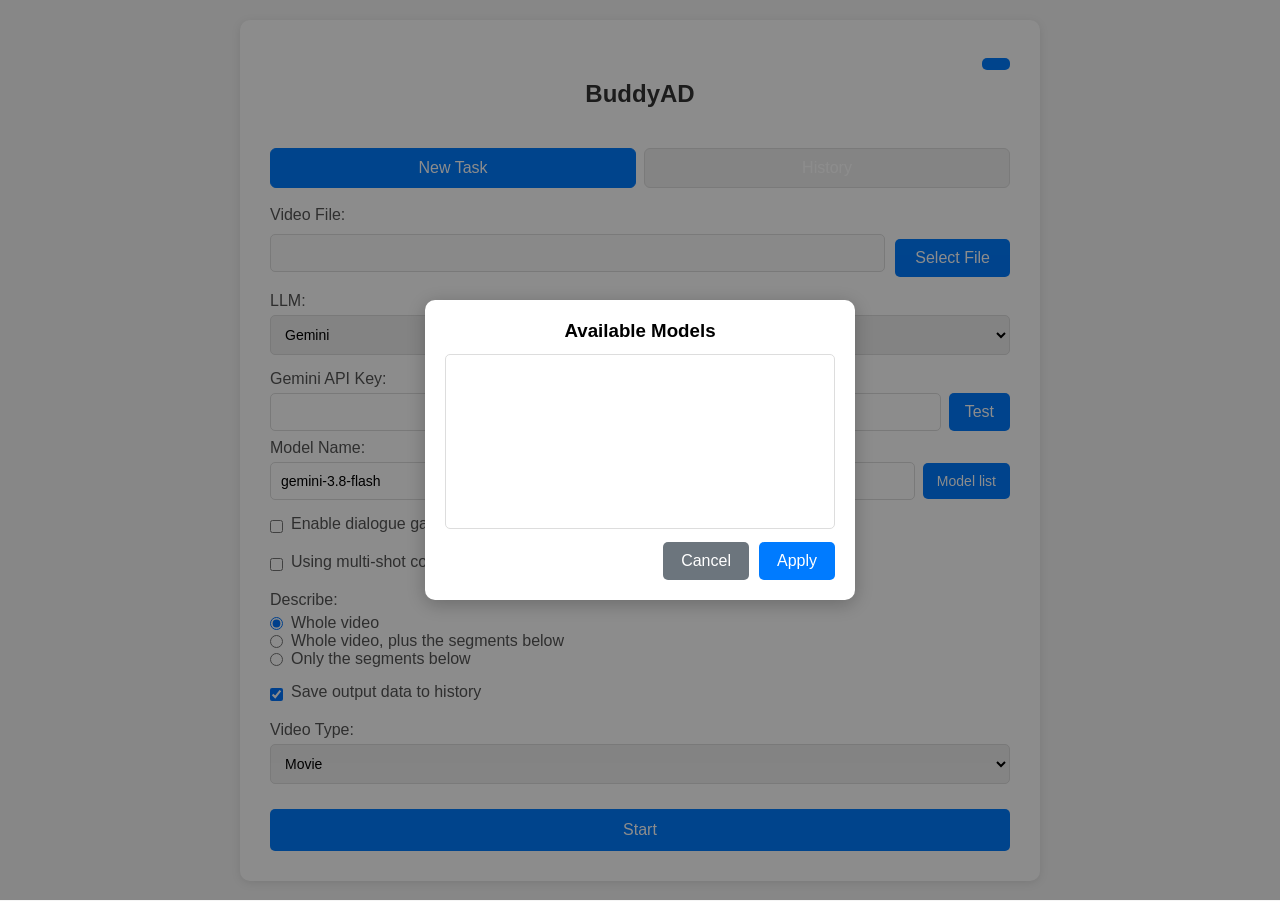
==== commit 88da46b0: "feat: provider retry-delay backoff, history-saving toggle, editable LLM model names" ====
--- a/templates/desktop.html
+++ b/templates/desktop.html
@@ -111,8 +111,7 @@
             <div class="form-group">
                 <label for="backend" data-i18n="llm">LLM:</label>
                 <select id="backend" name="backend">
-                    <option value="gemini-3.7-flash" selected>Gemini 3.7 Flash</option>
-                    <option value="gemini-3.5-flash-lite">Gemini 3.5 Flash-Lite</option>
+                    <option value="gemini" selected>Gemini</option>
                     <option value="qwen">Qwen Flash</option>
                     <option value="deepseek">DeepSeek Flash</option>
                     <option value="openai-compatible">OpenAI Compatible</option>
@@ -127,6 +126,11 @@
                     <button type="button" id="testKeyBtnMain" data-i18n="test">Test</button>
                 </div>
                 <span id="testResultMain" class="test-result"></span>
+                <label for="llmModel" style="margin-top: 8px;" data-i18n="modelName">Model Name:</label>
+                <div class="model-row">
+                    <input type="text" id="llmModel" name="llmModel" value="gemini-3.8-flash">
+                    <button type="button" data-i18n="modelList" onclick="showModelList('llmModel')">Model list</button>
+                </div>
             </div>
 
             <!-- OpenAI Compatible Settings (hidden by default) -->
@@ -179,6 +183,11 @@
                     </p>
                     <p id="rangeError" style="color:#c00; font-size:12px; margin-top:4px; display:none;"></p>
                 </div>
+            </div>
+
+            <div class="form-group checkbox">
+                <input type="checkbox" id="saveToHistory" name="saveToHistory" checked>
+                <label for="saveToHistory" data-i18n="saveToHistory">Save output data to history</label>
             </div>
             
             <!-- Video type -->
@@ -293,6 +302,12 @@
         });
         
         // Toggle OpenAI Compatible fields
+        const LLM_PRESETS = {
+            gemini: 'gemini-3.8-flash',
+            qwen: 'qwen3.8-flash',
+            deepseek: 'deepseek-flash'
+        };
+        function isPresetName(v) { return Object.values(LLM_PRESETS).includes(v) || v === 'gemini-3.7-flash' || v === 'gemini-3.5-flash-lite'; }
         document.getElementById('backend').addEventListener('change', function() {
             const isOpenAI = this.value === 'openai-compatible';
             const isQwen = this.value === 'qwen';
@@ -301,9 +316,13 @@
             document.getElementById('geminiKeyGroup').classList.toggle('hidden', isOpenAI);
             const keyLabel = document.getElementById('apiKeyLabel');
             if (keyLabel) keyLabel.textContent = isDeepSeek ? 'DeepSeek API Key:' : isQwen ? 'Qwen API Key:' : (I18N.t('geminiKey') || 'API Key:');
-            const modelInput = document.getElementById('openaiModel');
-            if (isOpenAI && modelInput && !modelInput.value.trim()) {
-                modelInput.value = 'qwen/qwen3.8-flash';
+            const modelInput = document.getElementById('llmModel');
+            if (modelInput && !isOpenAI && (isPresetName(modelInput.value.trim()) || !modelInput.value.trim())) {
+                modelInput.value = LLM_PRESETS[this.value] || '';
+            }
+            const oaModelInput = document.getElementById('openaiModel');
+            if (isOpenAI && oaModelInput && !oaModelInput.value.trim()) {
+                oaModelInput.value = 'qwen/qwen3.8-flash';
             }
         });
 
@@ -418,7 +437,8 @@
                 const res = await window.pywebview.api.test_api(
                     b, key,
                     document.getElementById('openaiUrl').value,
-                    document.getElementById('openaiModel').value
+                    document.getElementById('openaiModel').value,
+                    b === 'openai-compatible' ? '' : document.getElementById('llmModel').value.trim()
                 );
                 resultEl.textContent = (res.ok ? I18N.t('okPrefix') : I18N.t('errPrefix')) + res.message;
                 resultEl.classList.add(res.ok ? 'ok' : 'err');
@@ -457,12 +477,16 @@
                 api_key: backend === 'openai-compatible' ? document.getElementById('openaiApiKey').value : document.getElementById('apiKey').value,
                 openai_url: document.getElementById('openaiUrl').value,
                 openai_model: document.getElementById('openaiModel').value,
+                model: backend === 'openai-compatible' ? '' : document.getElementById('llmModel').value.trim(),
                 use_whisper: document.getElementById('useWhisper').checked,
                 use_context_extender: document.getElementById('useContextExtender').checked,
+                save_to_history: document.getElementById('saveToHistory').checked,
                 video_type: document.getElementById('videoType').value,
                 custom_opening: document.getElementById('customPrompt').value.trim(),
                 range_mode: rangeMode(),
                 time_ranges: rangeText(),
+                // Prompt language follows the UI language (zh UI -> Chinese prompts).
+                lang: I18N.lang(),
             };
             
             // Show progress
@@ -708,8 +732,7 @@
                 <div class="ln-row">
                     <label for="rpBackend">${I18N.t('llm')}:</label>
                     <select id="rpBackend" style="width:auto; min-width:220px; padding:8px;">
-                        <option value="gemini-3.7-flash" selected>Gemini 3.7 Flash</option>
-                        <option value="gemini-3.5-flash-lite">Gemini 3.5 Flash-Lite</option>
+                        <option value="gemini" selected>Gemini</option>
                         <option value="qwen">Qwen Flash</option>
                         <option value="deepseek">DeepSeek Flash</option>
                         <option value="openai-compatible">OpenAI Compatible</option>
@@ -718,6 +741,13 @@
                 <div class="ln-row" id="rpKeyRow">
                     <label for="rpKey">${I18N.t('apiKey')}:</label>
                     <input type="password" id="rpKey" style="width:100%; padding:10px; border:1px solid #ddd; border-radius:5px;">
+                </div>
+                <div class="ln-row" id="rpModelRow">
+                    <label for="rpLlmModel">${I18N.t('modelName')}:</label>
+                    <div class="model-row">
+                        <input type="text" id="rpLlmModel" value="gemini-3.8-flash" style="width:100%; padding:10px; border:1px solid #ddd; border-radius:5px;">
+                        <button type="button" onclick="showModelList('rpLlmModel')">${I18N.t('modelList')}</button>
+                    </div>
                 </div>
                 <div class="ln-row hidden" id="rpOpenAiRow">
                     <label for="rpUrl">${I18N.t('apiBaseUrl')}:</label>
@@ -740,6 +770,11 @@
                 const isOA = d$('rpBackend').value === 'openai-compatible';
                 d$('rpOpenAiRow').classList.toggle('hidden', !isOA);
                 d$('rpKeyRow').classList.toggle('hidden', isOA);
+                d$('rpModelRow').classList.toggle('hidden', isOA);
+                const m = d$('rpLlmModel');
+                if (!isOA && (isPresetName(m.value.trim()) || !m.value.trim())) {
+                    m.value = LLM_PRESETS[d$('rpBackend').value] || '';
+                }
             });
         }
 
@@ -824,8 +859,10 @@
                 api_key: key,
                 openai_url: isOA ? d$('rpUrl').value.trim() : null,
                 openai_model: isOA ? d$('rpModel').value.trim() : null,
+                model: isOA ? null : d$('rpLlmModel').value.trim(),
                 video_type: currentJob.job.video_type || 'movie',
-                use_context_extender: d$('rpContext').checked
+                use_context_extender: d$('rpContext').checked,
+                lang: I18N.lang()
             };
             let result;
             try {
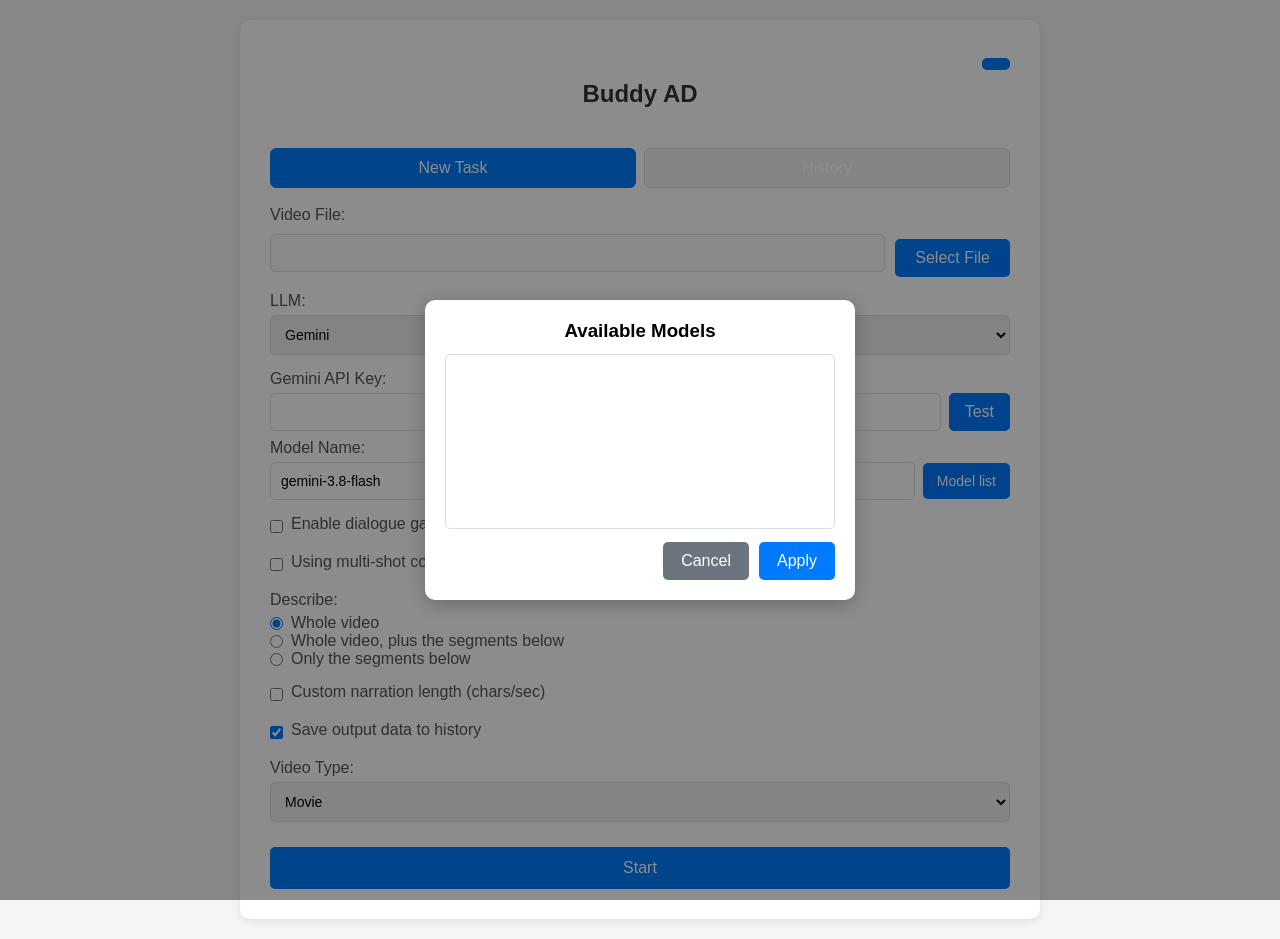
==== commit 8045c056: "feat: custom narration length, Buddy AD desktop title, WebView2 single-instance guard - Add 'custom " ====
--- a/templates/desktop.html
+++ b/templates/desktop.html
@@ -3,7 +3,7 @@
 <head>
     <meta charset="UTF-8">
     <meta name="viewport" content="width=device-width, initial-scale=1.0">
-    <title data-i18n="appTitle">BuddyAD</title>
+    <title data-i18n="appTitle">Buddy AD</title>
     <style>
         * { box-sizing: border-box; margin: 0; padding: 0; }
         body { font-family: -apple-system, BlinkMacSystemFont, 'Segoe UI', Roboto, sans-serif; background: #f5f5f5; padding: 20px; }
@@ -89,7 +89,7 @@
         <div style="text-align:right; margin-bottom:10px;">
             <button type="button" id="langToggle" style="width:auto; padding:6px 14px; margin:0; font-size:13px;"></button>
         </div>
-        <h1 data-i18n="appTitle">BuddyAD</h1>
+        <h1 data-i18n="appTitle">Buddy AD</h1>
 
         <div class="tabs">
             <button type="button" id="tabTaskBtn" class="tab active" data-i18n="tabTask">New Task</button>
@@ -185,6 +185,15 @@
                 </div>
             </div>
 
+            <div class="form-group checkbox">
+                <input type="checkbox" id="adLenCustom" name="adLenCustom">
+                <label for="adLenCustom" data-i18n="customAdLen">Custom narration length (chars/sec)</label>
+            </div>
+            <div class="form-group hidden" id="adLenCustomGroup">
+                <label for="adCharsPerSec" data-i18n="adCharsPerSec">Characters spoken per second (e.g. 5):</label>
+                <input type="number" id="adCharsPerSec" name="adCharsPerSec" value="5" min="1" max="40" step="0.5">
+            </div>
+            
             <div class="form-group checkbox">
                 <input type="checkbox" id="saveToHistory" name="saveToHistory" checked>
                 <label for="saveToHistory" data-i18n="saveToHistory">Save output data to history</label>
@@ -481,6 +490,9 @@
                 use_whisper: document.getElementById('useWhisper').checked,
                 use_context_extender: document.getElementById('useContextExtender').checked,
                 save_to_history: document.getElementById('saveToHistory').checked,
+                ad_chars_per_sec: document.getElementById('adLenCustom').checked
+                    ? (parseFloat(document.getElementById('adCharsPerSec').value) || 0)
+                    : 0,
                 video_type: document.getElementById('videoType').value,
                 custom_opening: document.getElementById('customPrompt').value.trim(),
                 range_mode: rangeMode(),
@@ -941,11 +953,23 @@
             modelListInputId = null;
         }
 
+        const adLenCustom = document.getElementById('adLenCustom');
+        const adLenCustomGroup = document.getElementById('adLenCustomGroup');
+        const syncAdLen = () => { adLenCustomGroup.classList.toggle('hidden', !adLenCustom.checked); };
+        adLenCustom.addEventListener('change', syncAdLen);
+        syncAdLen();
+
         document.addEventListener('DOMContentLoaded', () => {
             const overlay = document.getElementById('modelListModal');
             document.getElementById('modelListApply').addEventListener('click', applyModelList);
             document.getElementById('modelListCancel').addEventListener('click', closeModelList);
             overlay.addEventListener('click', e => { if (e.target === overlay) closeModelList(); });
+            // Heartbeat: a logged pong below proves the page executed, i18n
+            // applied and the JS<->Python bridge is alive. Missing it means the
+            // window opened but the UI failed before reaching user interaction.
+            if (window.pywebview && window.pywebview.api && typeof window.pywebview.api.ping === 'function') {
+                window.pywebview.api.ping();
+            }
         });
     </script>
 </body>
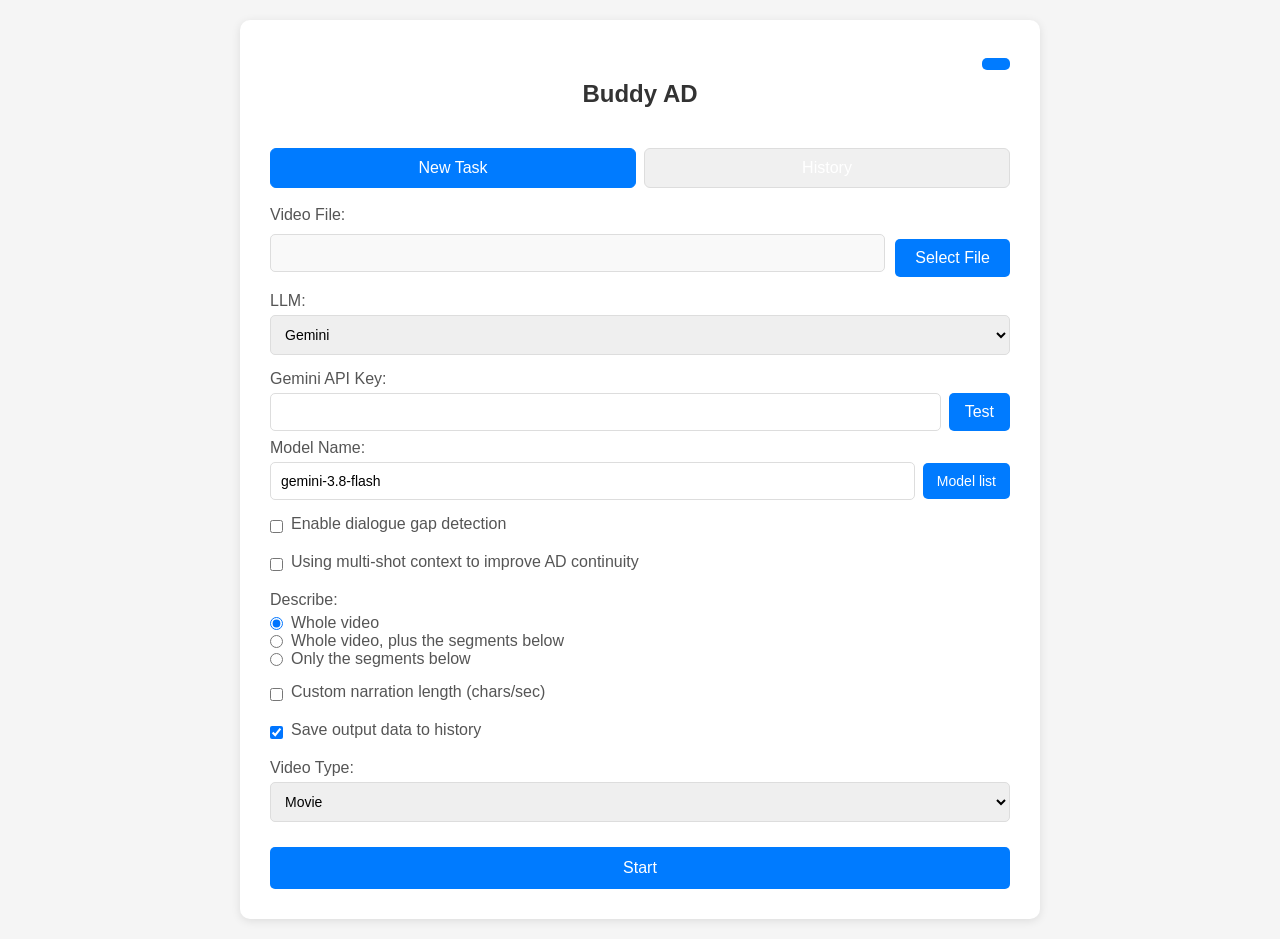
==== commit 485316a1: "fix: desktop UI (stuck model-list modal), WebView2 hang + invoke-overflow mitigations, Buddy AD bran" ====
--- a/templates/desktop.html
+++ b/templates/desktop.html
@@ -29,7 +29,7 @@
         .test-result { display: block; margin-top: 6px; font-size: 13px; word-break: break-word; }
         .test-result.ok { color: #28a745; }
         .test-result.err { color: #dc3545; }
-        .hidden { display: none; }
+        .hidden { display: none !important; }
         .progress { margin-top: 20px; padding: 15px; background: #f0f7ff; border-radius: 8px; }
         .progress h3 { margin-bottom: 10px; color: #333; }
         .progress p { color: #666; margin: 5px 0; }
@@ -967,9 +967,14 @@
             // Heartbeat: a logged pong below proves the page executed, i18n
             // applied and the JS<->Python bridge is alive. Missing it means the
             // window opened but the UI failed before reaching user interaction.
-            if (window.pywebview && window.pywebview.api && typeof window.pywebview.api.ping === 'function') {
-                window.pywebview.api.ping();
-            }
+            // Deferred ~1s: pinging during pywebview's own post-navigation
+            // bridge injection adds re-entrant evaluate_js -> Control.Invoke
+            // traffic at the exact moment the OverflowException was observed.
+            setTimeout(() => {
+                if (window.pywebview && window.pywebview.api && typeof window.pywebview.api.ping === 'function') {
+                    window.pywebview.api.ping();
+                }
+            }, 1000);
         });
     </script>
 </body>
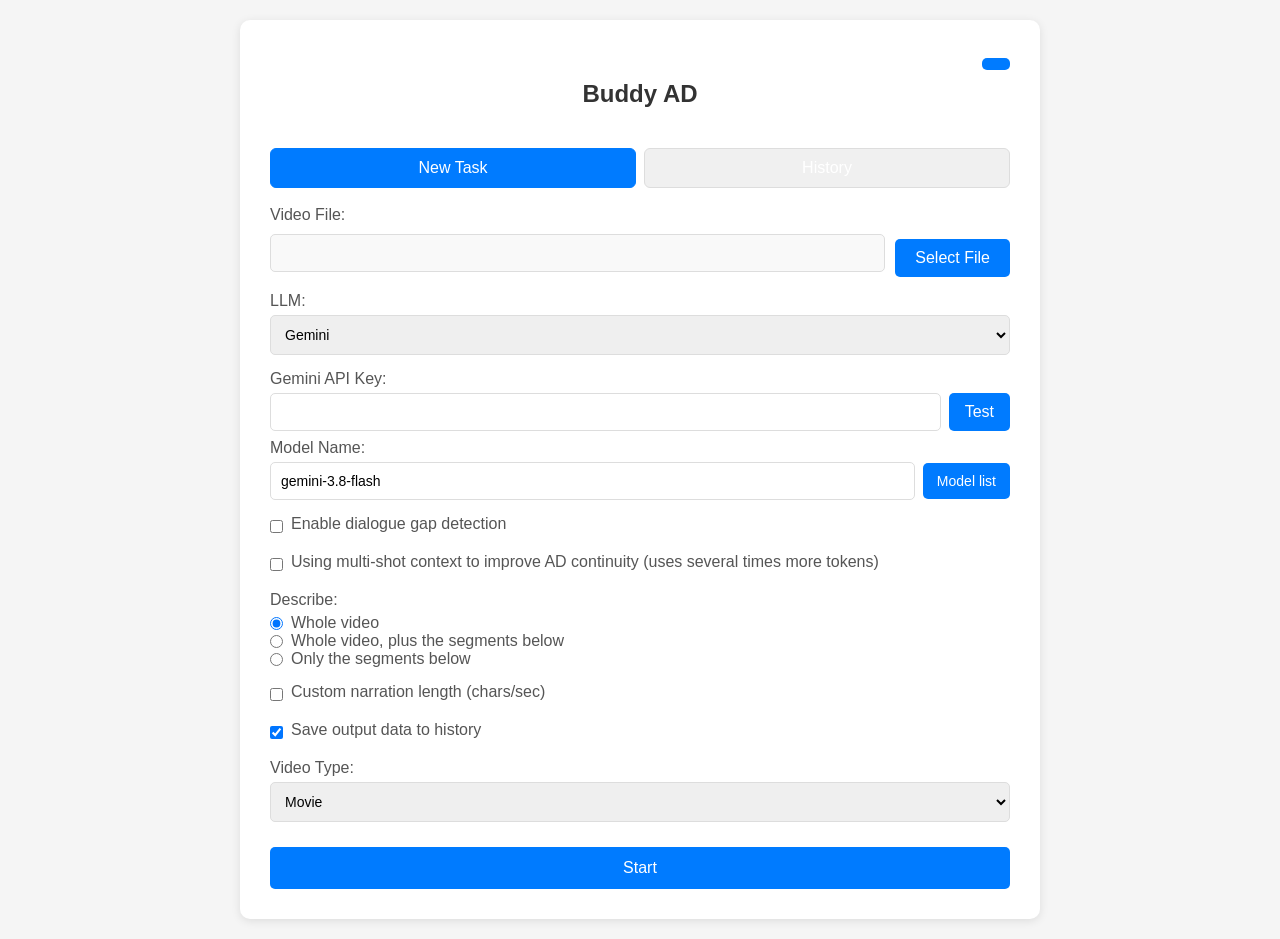
==== commit 3714536b: "feat: web+standalone only (drop pywebview desktop); shell renamed to BuddyAD.exe; harden standalone " ====
--- a/templates/desktop.html
+++ b/templates/desktop.html
@@ -112,8 +112,8 @@
                 <label for="backend" data-i18n="llm">LLM:</label>
                 <select id="backend" name="backend">
                     <option value="gemini" selected>Gemini</option>
-                    <option value="qwen">Qwen Flash</option>
-                    <option value="deepseek">DeepSeek Flash</option>
+                    <option value="qwen">Qwen</option>
+                    <option value="deepseek">DeepSeek</option>
                     <option value="openai-compatible">OpenAI Compatible</option>
                 </select>
             </div>
@@ -137,15 +137,15 @@
             <div class="form-group hidden" id="openaiCompatibleGroup">
                 <label for="openaiUrl" data-i18n="apiBaseUrl">API Base URL:</label>
                 <input type="text" id="openaiUrl" name="openaiUrl" value="https://api.openai.com/v1">
+                <label for="openaiApiKey" style="margin-top: 8px;" data-i18n="apiKey">API Key:</label>
+                <div class="key-row">
+                    <input type="password" id="openaiApiKey" name="openaiApiKey">
+                    <button type="button" id="testKeyBtnOpenAI" data-i18n="test">Test</button>
+                </div>
                 <label for="openaiModel" style="margin-top: 8px;" data-i18n="modelName">Model Name:</label>
                 <div class="model-row">
                     <input type="text" id="openaiModel" name="openaiModel" value="qwen/qwen3.8-flash">
                     <button type="button" data-i18n="modelList" onclick="showModelList('openaiModel')">Model list</button>
-                </div>
-                <label for="openaiApiKey" style="margin-top: 8px;" data-i18n="apiKey">API Key:</label>
-                <div class="key-row">
-                    <input type="password" id="openaiApiKey" name="openaiApiKey">
-                    <button type="button" id="testKeyBtnOpenAI" data-i18n="test">Test</button>
                 </div>
                 <span id="testResultOpenAI" class="test-result"></span>
             </div>
@@ -157,7 +157,7 @@
             </div>
             <div class="form-group checkbox">
                 <input type="checkbox" id="useContextExtender" name="useContextExtender">
-                <label for="useContextExtender" data-i18n="useContext">Using multi-shot context to improve AD continuity</label>
+                <label for="useContextExtender" data-i18n="useContext">Using multi-shot context to improve AD continuity (uses several times more tokens)</label>
             </div>
             
             <!-- How much of the video to describe -->
@@ -213,10 +213,6 @@
                 <label for="customPrompt" data-i18n="customPrompt">Custom prompt:</label>
                 <textarea id="customPrompt" name="customPrompt" rows="5"
                     style="width:100%; font-family:inherit;">Please watch the following video, pay extra attention to describing the color palette, lighting, and camera work.</textarea>
-                <p style="color:#888; font-size:12px; margin-top:4px;" data-i18n="customPromptNote">
-                    This replaces the first opening sentence. The "Where different shot numbers are labelled..."
-                    sentence and the rest of the description template are kept as-is.
-                </p>
             </div>
             
             <button type="submit" id="startBtn" data-i18n="start">Start</button>
@@ -745,8 +741,8 @@
                     <label for="rpBackend">${I18N.t('llm')}:</label>
                     <select id="rpBackend" style="width:auto; min-width:220px; padding:8px;">
                         <option value="gemini" selected>Gemini</option>
-                        <option value="qwen">Qwen Flash</option>
-                        <option value="deepseek">DeepSeek Flash</option>
+                        <option value="qwen">Qwen</option>
+                        <option value="deepseek">DeepSeek</option>
                         <option value="openai-compatible">OpenAI Compatible</option>
                     </select>
                 </div>
@@ -764,13 +760,13 @@
                 <div class="ln-row hidden" id="rpOpenAiRow">
                     <label for="rpUrl">${I18N.t('apiBaseUrl')}:</label>
                     <input type="text" id="rpUrl" value="https://api.openai.com/v1" style="width:100%; padding:10px; border:1px solid #ddd; border-radius:5px;">
+                    <label for="rpOpenAiKey" style="margin-top:6px;">${I18N.t('apiKey')}:</label>
+                    <input type="password" id="rpOpenAiKey" style="width:100%; padding:10px; border:1px solid #ddd; border-radius:5px;">
                     <label for="rpModel" style="margin-top:6px;">${I18N.t('modelName')}:</label>
                     <div class="model-row">
                         <input type="text" id="rpModel" value="qwen/qwen3.8-flash" style="width:100%; padding:10px; border:1px solid #ddd; border-radius:5px;">
                         <button type="button" onclick="showModelList('rpModel')">${I18N.t('modelList')}</button>
                     </div>
-                    <label for="rpOpenAiKey" style="margin-top:6px;">${I18N.t('apiKey')}:</label>
-                    <input type="password" id="rpOpenAiKey" style="width:100%; padding:10px; border:1px solid #ddd; border-radius:5px;">
                 </div>
                 <div class="ln-row checkbox">
                     <input type="checkbox" id="rpContext" ${d.job.use_context_extender ? 'checked' : ''}>
